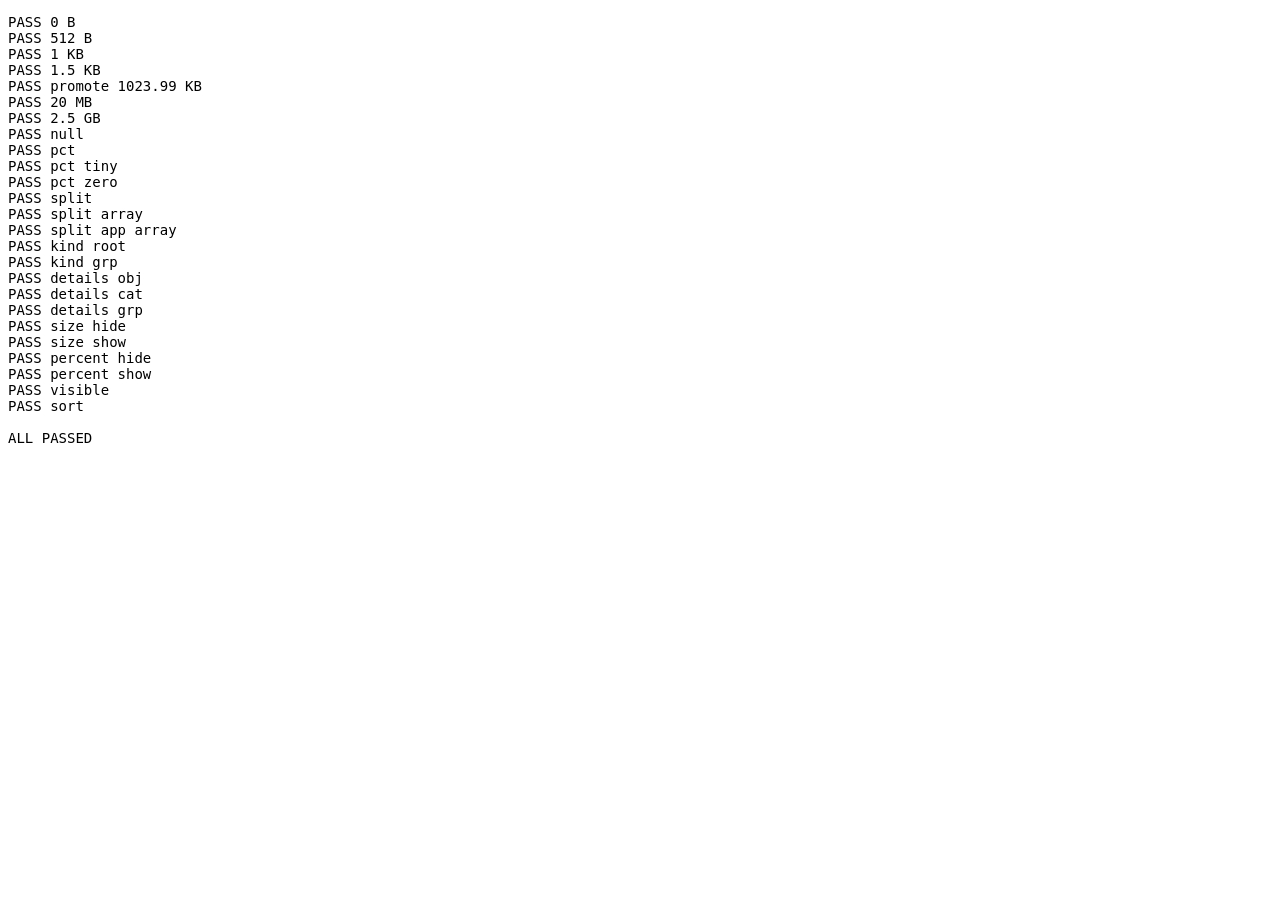
==== server/src/main/resources/ui/selftest.html @ b03d372d "feat(ui): capture controls and GC-root tree view Co-Authored-By: Claude Fable 5.2 <noreply@anthropic" ====
<!doctype html>
<meta charset="utf-8"><title>MemScope selftest</title>
<body style="font:14px monospace"><pre id="out"></pre>
<script type="module">
import { formatBytes, formatPercent, splitClassName, refKind, hasObjectDetails, rowSize, rowPercent, rowVisible, sortRows } from './util.js';
const out = document.getElementById('out');
let fails = 0;
function eq(name, got, want) {
  const ok = JSON.stringify(got) === JSON.stringify(want);
  if (!ok) fails++;
  out.textContent += (ok ? 'PASS ' : 'FAIL ') + name + (ok ? '' : ' got ' + JSON.stringify(got) + ' want ' + JSON.stringify(want)) + '\n';
}
eq('0 B', formatBytes(0), '0 B');
eq('512 B', formatBytes(512), '512 B');
eq('1 KB', formatBytes(1024), '1.0 KB');
eq('1.5 KB', formatBytes(1536), '1.5 KB');
eq('promote 1023.99 KB', formatBytes(1024 * 1023.99), '1.0 MB');
eq('20 MB', formatBytes(20 * 1024 * 1024), '20.0 MB');
eq('2.5 GB', formatBytes(2.5 * 1024 ** 3), '2.5 GB');
eq('null', formatBytes(null), '–');
eq('pct', formatPercent(61.234), '61.2%');
eq('pct tiny', formatPercent(0.01), '<0.1%');
eq('pct zero', formatPercent(0), '0.0%');
eq('split', splitClassName('java.util.HashMap$Node'), { simple: 'HashMap$Node', pkg: 'java.util' });
eq('split array', splitClassName('byte[]'), { simple: 'byte[]', pkg: '' });
eq('split app array', splitClassName('dev.x.Foo[]'), { simple: 'Foo[]', pkg: 'dev.x' });
eq('kind root', refKind('root'), 'root');
eq('kind grp', refKind('grp:obj:3|7'), 'grp');
eq('details obj', hasObjectDetails('obj:3'), true);
eq('details cat', hasObjectDetails('cat:static'), false);
eq('details grp', hasObjectDetails('grp:cat:other|2'), false);
const r = (retained, app) => ({ retainedBytes: retained, appHeapBytes: app, percentOfHeap: retained / 10 });
eq('size hide', rowSize(r(100, 40), true), 40);
eq('size show', rowSize(r(100, 40), false), 100);
eq('percent hide', rowPercent(r(100, 40), true, { appHeapBytes: 80 }), 50);
eq('percent show', rowPercent(r(100, 40), false, { appHeapBytes: 80 }), 10);
eq('visible', [rowVisible(r(5, 0), true), rowVisible(r(5, 0), false)], [false, true]);
eq('sort', sortRows([r(9, 1), r(5, 5), r(7, 5)], true).map((x) => x.retainedBytes), [5, 7, 9]);
out.textContent += fails ? '\n' + fails + ' FAILED' : '\nALL PASSED';
document.title = fails ? 'selftest FAIL' : 'selftest OK';
</script>
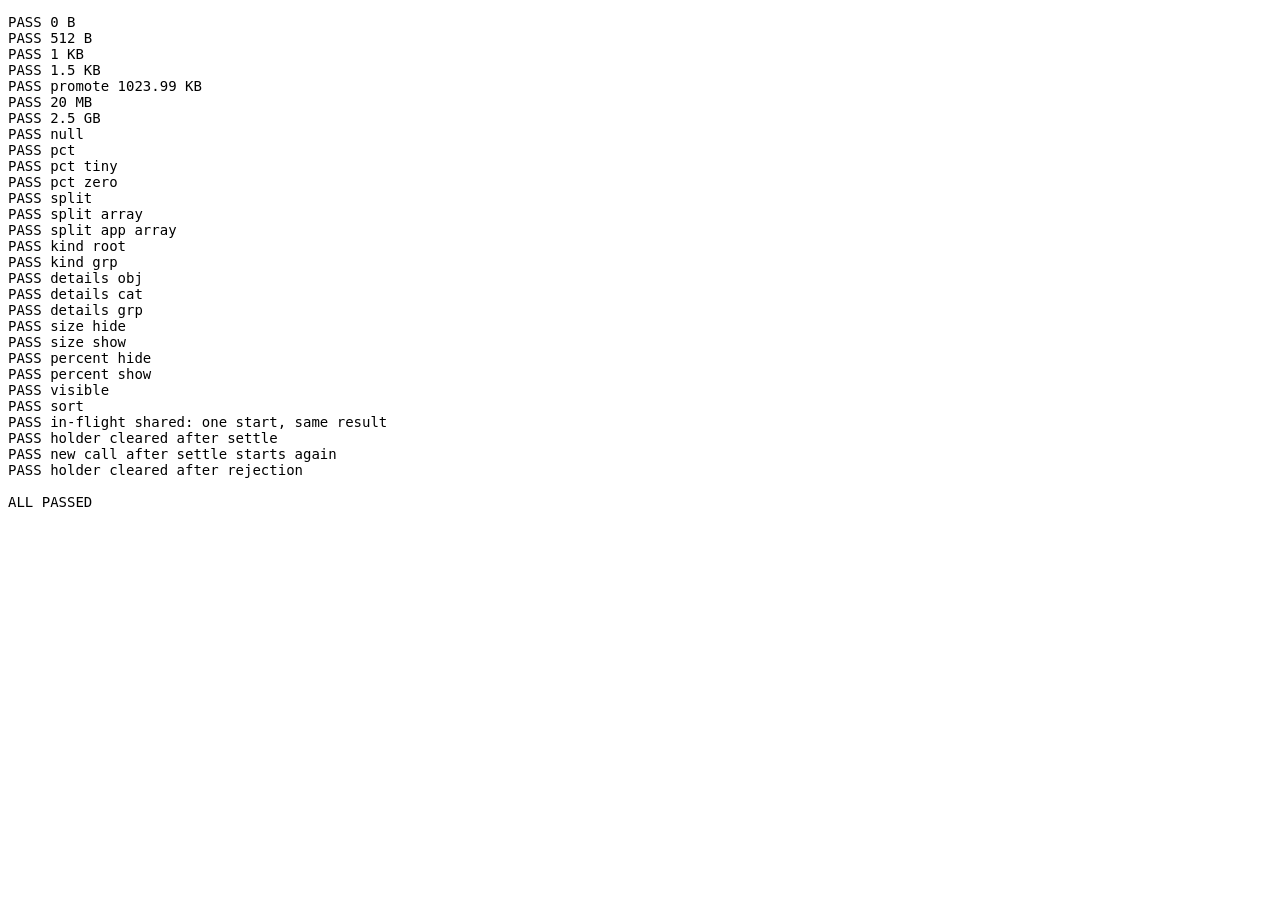
==== commit c3b4aa13: "fix(ui): review round 1 (tree races, class search errors, retry resume) Co-Authored-By: Claude Fable" ====
--- a/server/src/main/resources/ui/selftest.html
+++ b/server/src/main/resources/ui/selftest.html
@@ -2,7 +2,7 @@
 <meta charset="utf-8"><title>MemScope selftest</title>
 <body style="font:14px monospace"><pre id="out"></pre>
 <script type="module">
-import { formatBytes, formatPercent, splitClassName, refKind, hasObjectDetails, rowSize, rowPercent, rowVisible, sortRows } from './util.js';
+import { shareInFlight, formatBytes, formatPercent, splitClassName, refKind, hasObjectDetails, rowSize, rowPercent, rowVisible, sortRows } from './util.js';
 const out = document.getElementById('out');
 let fails = 0;
 function eq(name, got, want) {
@@ -36,6 +36,19 @@
 eq('percent show', rowPercent(r(100, 40), false, { appHeapBytes: 80 }), 10);
 eq('visible', [rowVisible(r(5, 0), true), rowVisible(r(5, 0), false)], [false, true]);
 eq('sort', sortRows([r(9, 1), r(5, 5), r(7, 5)], true).map((x) => x.retainedBytes), [5, 7, 9]);
+{
+  let starts = 0;
+  const holder = { loading: null };
+  const start = () => { starts++; return new Promise((r) => setTimeout(() => r(starts), 20)); };
+  const [a, b] = await Promise.all([shareInFlight(holder, start), shareInFlight(holder, start)]);
+  eq("in-flight shared: one start, same result", [starts, a, b], [1, 1, 1]);
+  eq("holder cleared after settle", holder.loading, null);
+  await shareInFlight(holder, start);
+  eq("new call after settle starts again", starts, 2);
+  const failing = { loading: null };
+  await shareInFlight(failing, () => Promise.reject(new Error("x"))).catch(() => {});
+  eq("holder cleared after rejection", failing.loading, null);
+}
 out.textContent += fails ? '\n' + fails + ' FAILED' : '\nALL PASSED';
 document.title = fails ? 'selftest FAIL' : 'selftest OK';
 </script>
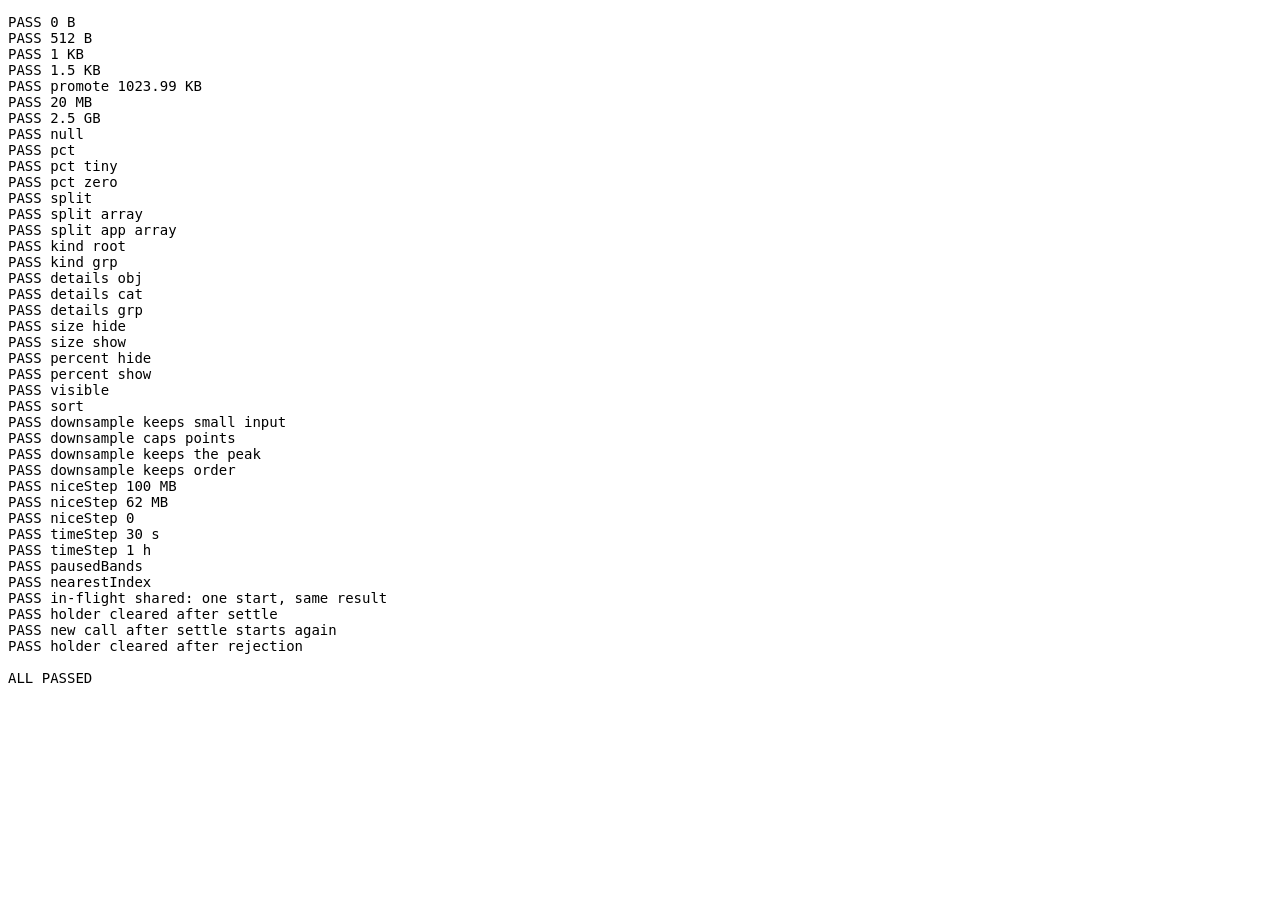
==== commit e02a4951: "feat(ui): memory timeline chart with snapshot markers Inline-SVG stacked areas (Java, Native, Graphi" ====
--- a/server/src/main/resources/ui/selftest.html
+++ b/server/src/main/resources/ui/selftest.html
@@ -3,6 +3,7 @@
 <body style="font:14px monospace"><pre id="out"></pre>
 <script type="module">
 import { shareInFlight, formatBytes, formatPercent, splitClassName, refKind, hasObjectDetails, rowSize, rowPercent, rowVisible, sortRows } from './util.js';
+import { downsample, niceStep, timeStep, pausedBands, nearestIndex } from './timeline.js';
 const out = document.getElementById('out');
 let fails = 0;
 function eq(name, got, want) {
@@ -36,6 +37,22 @@
 eq('percent show', rowPercent(r(100, 40), false, { appHeapBytes: 80 }), 10);
 eq('visible', [rowVisible(r(5, 0), true), rowVisible(r(5, 0), false)], [false, true]);
 eq('sort', sortRows([r(9, 1), r(5, 5), r(7, 5)], true).map((x) => x.retainedBytes), [5, 7, 9]);
+const smp = (t, total, paused = false) => ({ tMs: t, totalPssKb: total, paused });
+eq('downsample keeps small input', downsample([smp(1, 1), smp(2, 2)], 600).length, 2);
+{
+  const big = Array.from({ length: 3600 }, (_, i) => smp(i * 1000, i === 1234 ? 99999 : i));
+  const d = downsample(big, 600);
+  eq('downsample caps points', d.length, 600);
+  eq('downsample keeps the peak', d.some((s) => s.totalPssKb === 99999), true);
+  eq('downsample keeps order', d.every((s, i) => i === 0 || s.tMs > d[i - 1].tMs), true);
+}
+eq('niceStep 100 MB', niceStep(100), 50);
+eq('niceStep 62 MB', niceStep(62), 25);
+eq('niceStep 0', niceStep(0), 1);
+eq('timeStep 30 s', timeStep(30), 5);
+eq('timeStep 1 h', timeStep(3600), 600);
+eq('pausedBands', pausedBands([smp(0, 1), smp(1000, 1, true), smp(2000, 1, true), smp(3000, 1), smp(4000, 1, true)]), [[1000, 3000], [4000, 5000]]);
+eq('nearestIndex', [nearestIndex([smp(0, 1), smp(1000, 1), smp(2000, 1)], 1400), nearestIndex([smp(0, 1), smp(1000, 1)], 5000), nearestIndex([smp(0, 1), smp(1000, 1)], 0)], [1, 1, 0]);
 {
   let starts = 0;
   const holder = { loading: null };
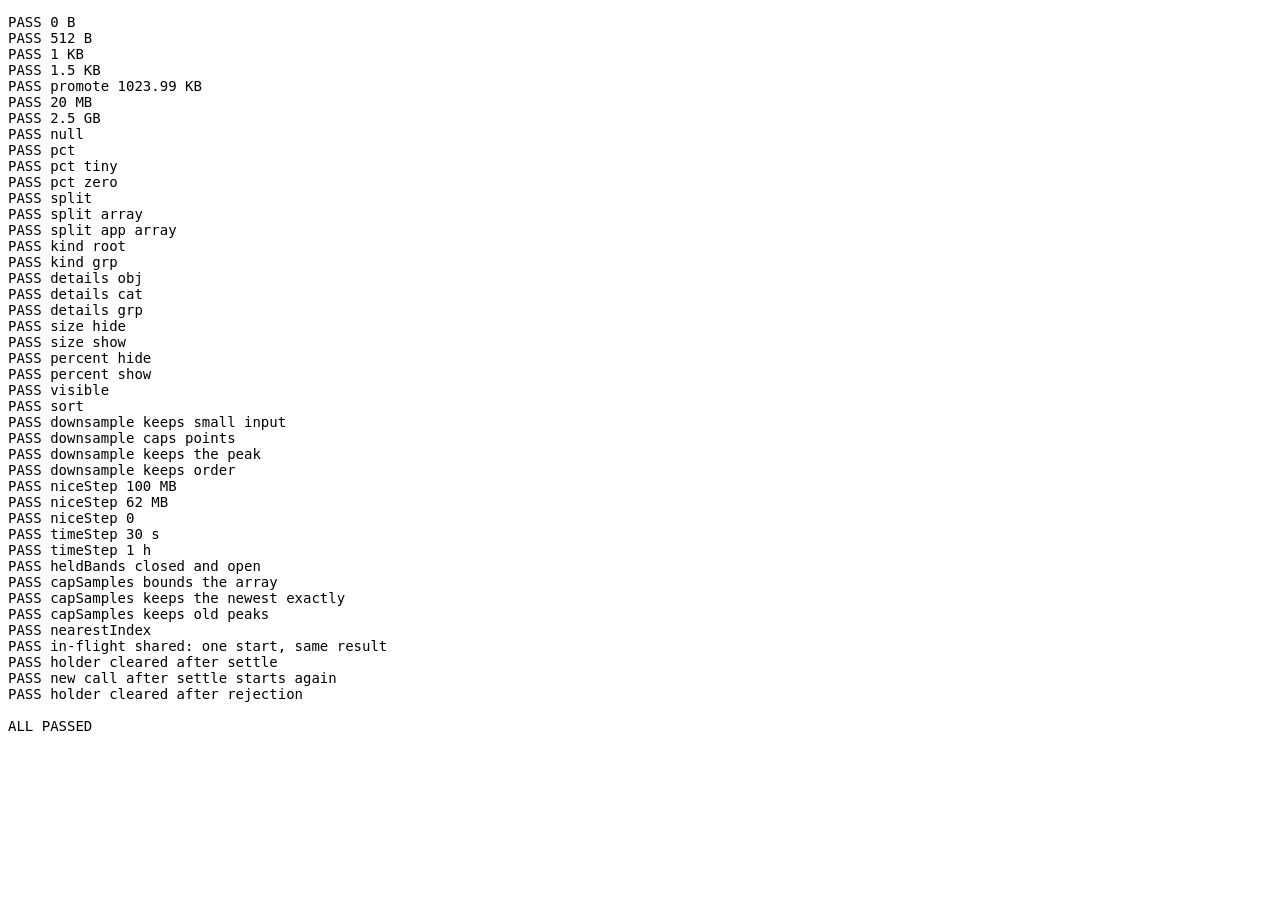
==== commit 8709468a: "fix(ui): timeline clickable while live, snapshot chips, held bands from the server Marker select on " ====
--- a/server/src/main/resources/ui/selftest.html
+++ b/server/src/main/resources/ui/selftest.html
@@ -3,7 +3,7 @@
 <body style="font:14px monospace"><pre id="out"></pre>
 <script type="module">
 import { shareInFlight, formatBytes, formatPercent, splitClassName, refKind, hasObjectDetails, rowSize, rowPercent, rowVisible, sortRows } from './util.js';
-import { downsample, niceStep, timeStep, pausedBands, nearestIndex } from './timeline.js';
+import { downsample, niceStep, timeStep, heldBands, capSamples, nearestIndex } from './timeline.js';
 const out = document.getElementById('out');
 let fails = 0;
 function eq(name, got, want) {
@@ -51,7 +51,14 @@
 eq('niceStep 0', niceStep(0), 1);
 eq('timeStep 30 s', timeStep(30), 5);
 eq('timeStep 1 h', timeStep(3600), 600);
-eq('pausedBands', pausedBands([smp(0, 1), smp(1000, 1, true), smp(2000, 1, true), smp(3000, 1), smp(4000, 1, true)]), [[1000, 3000], [4000, 5000]]);
+eq('heldBands closed and open', heldBands([{ startMs: 1000, endMs: 3000 }, { startMs: 4000 }], 4500), [[1000, 3000], [4000, 4500]]);
+{
+  const many = Array.from({ length: 9000 }, (_, i) => smp(i * 1000, i === 10 ? 99999 : i));
+  const c = capSamples(many);
+  eq('capSamples bounds the array', c.length <= 5000, true);
+  eq('capSamples keeps the newest exactly', c.slice(-1000).map((x) => x.tMs), many.slice(-1000).map((x) => x.tMs));
+  eq('capSamples keeps old peaks', c.some((x) => x.totalPssKb === 99999), true);
+}
 eq('nearestIndex', [nearestIndex([smp(0, 1), smp(1000, 1), smp(2000, 1)], 1400), nearestIndex([smp(0, 1), smp(1000, 1)], 5000), nearestIndex([smp(0, 1), smp(1000, 1)], 0)], [1, 1, 0]);
 {
   let starts = 0;
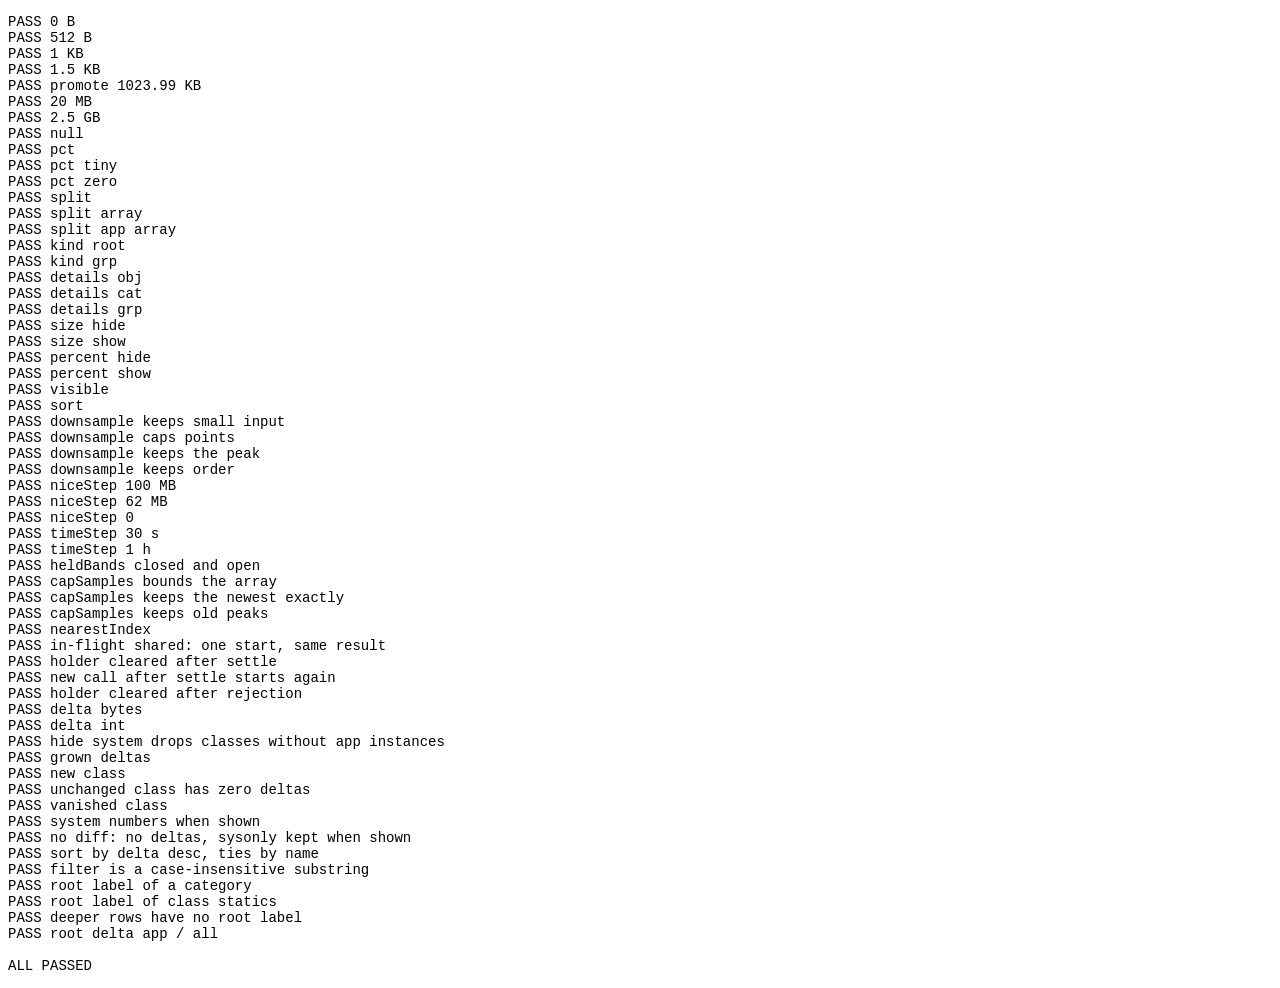
==== commit 8641a598: "feat(ui): Classes tab, compare selector and diff columns Co-Authored-By: Claude Fable 5.2 <noreply@a" ====
--- a/server/src/main/resources/ui/selftest.html
+++ b/server/src/main/resources/ui/selftest.html
@@ -4,6 +4,8 @@
 <script type="module">
 import { shareInFlight, formatBytes, formatPercent, splitClassName, refKind, hasObjectDetails, rowSize, rowPercent, rowVisible, sortRows } from './util.js';
 import { downsample, niceStep, timeStep, heldBands, capSamples, nearestIndex } from './timeline.js';
+import { buildRows, sortAndFilter } from "./classes.js";
+import { formatDeltaBytes, formatDeltaInt, indexDiff, rootDelta, rootLabelOf } from "./util.js";
 const out = document.getElementById('out');
 let fails = 0;
 function eq(name, got, want) {
@@ -73,6 +75,30 @@
   await shareInFlight(failing, () => Promise.reject(new Error("x"))).catch(() => {});
   eq("holder cleared after rejection", failing.loading, null);
 }
+{
+  // snapshot diff helpers
+  eq("delta bytes", [formatDeltaBytes(0), formatDeltaBytes(1536), formatDeltaBytes(-2048)], ["0", "+1.5 KB", "\u22122.0 KB"]);
+  eq("delta int", [formatDeltaInt(0), formatDeltaInt(1234), formatDeltaInt(-7)], ["0", "+1,234", "\u22127"]);
+  const stat = (n, c, s, r, app) => ({ className: n, instanceCount: c, shallowBytes: s, retainedBytes: r, isAppCode: false, appInstanceCount: app, appShallowBytes: app * 10, appRetainedBytes: app * 20 });
+  const delta = (n, cb, ca, app) => ({ className: n, isAppCode: false, countBefore: cb, countAfter: ca, shallowBefore: cb * 10, shallowAfter: ca * 10, retainedBefore: cb * 20, retainedAfter: ca * 20,
+    appCountBefore: app[0], appCountAfter: app[1], appShallowBefore: app[0] * 10, appShallowAfter: app[1] * 10, appRetainedBefore: app[0] * 20, appRetainedAfter: app[1] * 20 });
+  const diff = indexDiff({ classes: [delta("grown", 2, 5, [2, 5]), delta("fresh", 0, 3, [0, 3]), delta("vanished", 4, 0, [4, 0])], roots: [{ label: "Static fields", retainedBefore: 10, retainedAfter: 50, appRetainedBefore: 4, appRetainedAfter: 9 }], reachableBefore: 0, reachableAfter: 0, appHeapBefore: 0, appHeapAfter: 0 });
+  const classes = [stat("grown", 5, 50, 100, 5), stat("fresh", 3, 30, 60, 3), stat("same", 7, 70, 140, 7), stat("sysonly", 9, 90, 180, 0)];
+  const rows = buildRows(classes, diff, true);
+  eq("hide system drops classes without app instances", rows.map((r) => r.className), ["grown", "fresh", "same", "vanished"]);
+  eq("grown deltas", rows.find((r) => r.className === "grown"), { className: "grown", isApp: false, count: 5, shallow: 50, retained: 100, dCount: 3, dShallow: 30, dRetained: 60, isNew: false, gone: false });
+  eq("new class", rows.find((r) => r.className === "fresh").isNew, true);
+  eq("unchanged class has zero deltas", rows.find((r) => r.className === "same").dRetained, 0);
+  eq("vanished class", rows.find((r) => r.className === "vanished"), { className: "vanished", isApp: false, count: 0, shallow: 0, retained: 0, dCount: -4, dShallow: -40, dRetained: -80, isNew: false, gone: true });
+  eq("system numbers when shown", buildRows(classes, diff, false).find((r) => r.className === "grown").dRetained, 3 * 20);
+  eq("no diff: no deltas, sysonly kept when shown", buildRows(classes, null, false).map((r) => [r.className, r.dRetained]), [["grown", 0], ["fresh", 0], ["same", 0], ["sysonly", 0]]);
+  eq("sort by delta desc, ties by name", sortAndFilter(rows, { filter: "", key: "dRetained", dir: "desc" }).map((r) => r.className), ["fresh", "grown", "same", "vanished"]);
+  eq("filter is a case-insensitive substring", sortAndFilter(rows, { filter: "RES", key: "name", dir: "asc" }).map((r) => r.className), ["fresh"]);
+  eq("root label of a category", rootLabelOf({ kind: "CATEGORY", label: "Static fields" }), "Static fields");
+  eq("root label of class statics", rootLabelOf({ kind: "CLASS_STATICS", label: "x.Y", className: "x.Y" }), "Static fields / x.Y");
+  eq("deeper rows have no root label", rootLabelOf({ kind: "OBJECT", label: "x.Y" }), null);
+  eq("root delta app / all", [rootDelta(diff, "Static fields", true), rootDelta(diff, "Static fields", false), rootDelta(diff, "nope", true)], [5, 40, null]);
+}
 out.textContent += fails ? '\n' + fails + ' FAILED' : '\nALL PASSED';
 document.title = fails ? 'selftest FAIL' : 'selftest OK';
 </script>
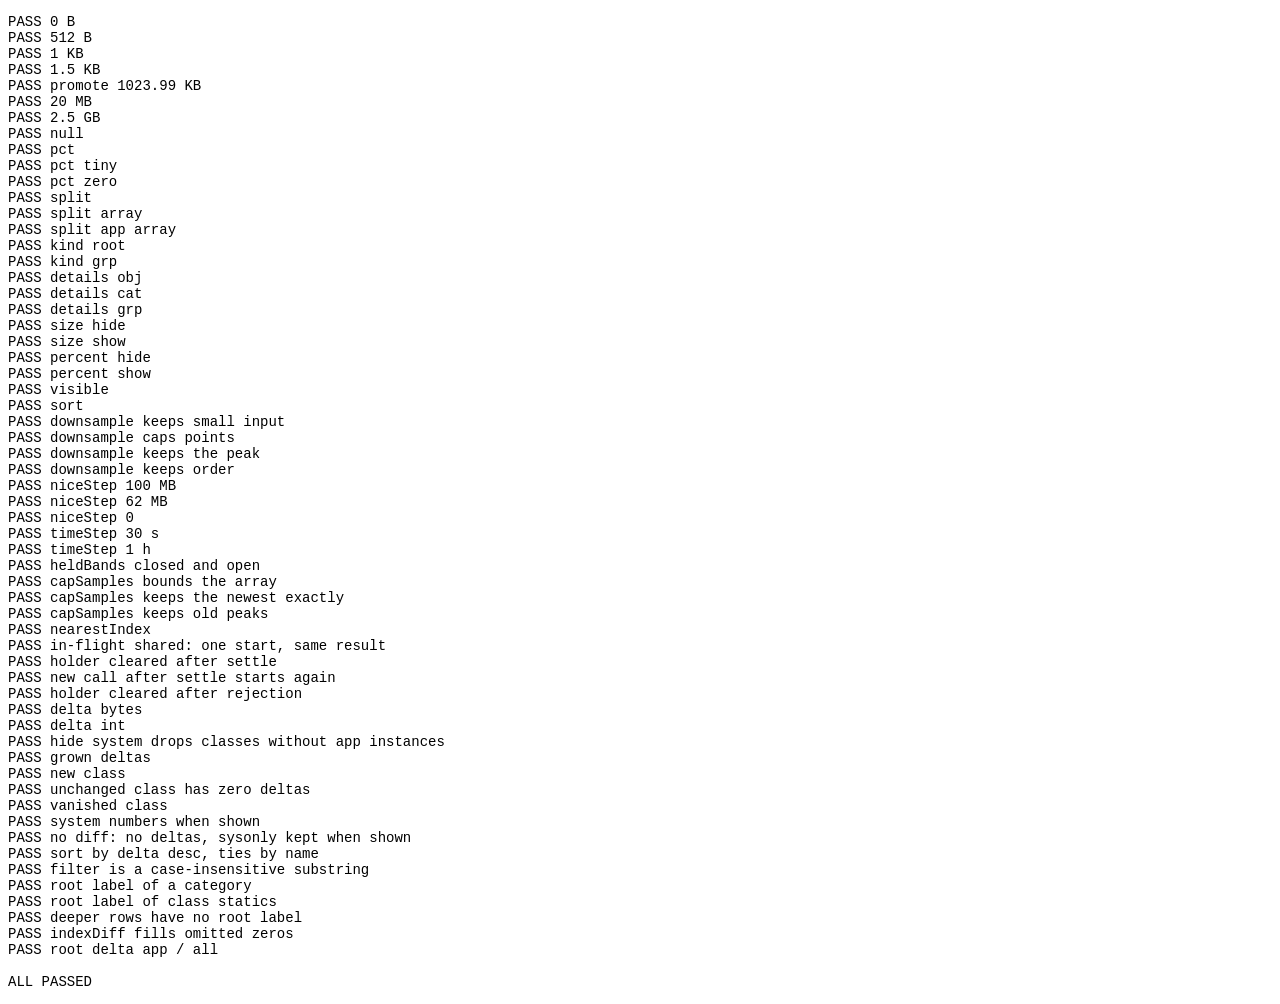
==== commit 4771e752: "fix(analysis,server,ui): slimmer diff payload with gzip, cache of two, superseded diffs stop Co-Auth" ====
--- a/server/src/main/resources/ui/selftest.html
+++ b/server/src/main/resources/ui/selftest.html
@@ -97,6 +97,7 @@
   eq("root label of a category", rootLabelOf({ kind: "CATEGORY", label: "Static fields" }), "Static fields");
   eq("root label of class statics", rootLabelOf({ kind: "CLASS_STATICS", label: "x.Y", className: "x.Y" }), "Static fields / x.Y");
   eq("deeper rows have no root label", rootLabelOf({ kind: "OBJECT", label: "x.Y" }), null);
+  eq("indexDiff fills omitted zeros", indexDiff({ classes: [{ className: "a.B", countAfter: 2 }], roots: [{ label: "x", retainedAfter: 5 }] }).classByName.get("a.B"), { isAppCode: false, countBefore: 0, countAfter: 2, shallowBefore: 0, shallowAfter: 0, retainedBefore: 0, retainedAfter: 0, appCountBefore: 0, appCountAfter: 0, appShallowBefore: 0, appShallowAfter: 0, appRetainedBefore: 0, appRetainedAfter: 0, className: "a.B" });
   eq("root delta app / all", [rootDelta(diff, "Static fields", true), rootDelta(diff, "Static fields", false), rootDelta(diff, "nope", true)], [5, 40, null]);
 }
 out.textContent += fails ? '\n' + fails + ' FAILED' : '\nALL PASSED';
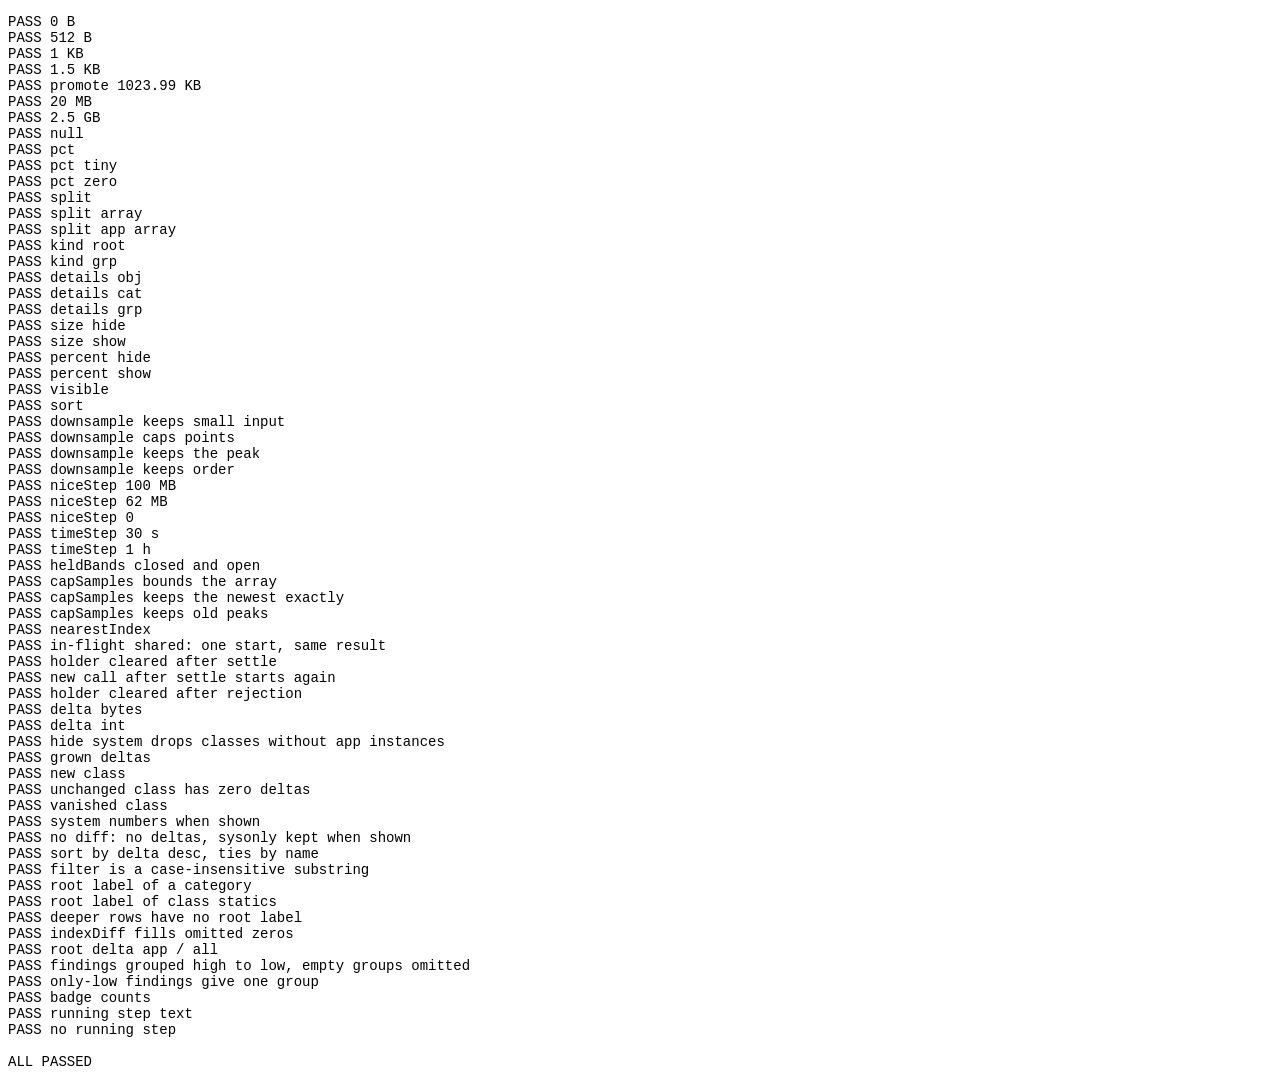
==== commit a41d5e93: "feat: rule-based findings routes, screen size in sessions and the Findings tab Co-Authored-By: Claud" ====
--- a/server/src/main/resources/ui/selftest.html
+++ b/server/src/main/resources/ui/selftest.html
@@ -6,6 +6,7 @@
 import { downsample, niceStep, timeStep, heldBands, capSamples, nearestIndex } from './timeline.js';
 import { buildRows, sortAndFilter } from "./classes.js";
 import { formatDeltaBytes, formatDeltaInt, indexDiff, rootDelta, rootLabelOf } from "./util.js";
+import { groupBySeverity, badgeCounts, runningStepText } from "./findings.js";
 const out = document.getElementById('out');
 let fails = 0;
 function eq(name, got, want) {
@@ -100,6 +101,14 @@
   eq("indexDiff fills omitted zeros", indexDiff({ classes: [{ className: "a.B", countAfter: 2 }], roots: [{ label: "x", retainedAfter: 5 }] }).classByName.get("a.B"), { isAppCode: false, countBefore: 0, countAfter: 2, shallowBefore: 0, shallowAfter: 0, retainedBefore: 0, retainedAfter: 0, appCountBefore: 0, appCountAfter: 0, appShallowBefore: 0, appShallowAfter: 0, appRetainedBefore: 0, appRetainedAfter: 0, className: "a.B" });
   eq("root delta app / all", [rootDelta(diff, "Static fields", true), rootDelta(diff, "Static fields", false), rootDelta(diff, "nope", true)], [5, 40, null]);
 }
+{
+  const fs = [{ severity: "LOW", title: "c" }, { severity: "HIGH", title: "a" }, { severity: "MEDIUM", title: "b" }, { severity: "HIGH", title: "d" }];
+  eq("findings grouped high to low, empty groups omitted", groupBySeverity(fs).map((g) => [g.key, g.items.map((f) => f.title)]), [["HIGH", ["a", "d"]], ["MEDIUM", ["b"]], ["LOW", ["c"]]]);
+  eq("only-low findings give one group", groupBySeverity([fs[0]]).map((g) => g.key), ["LOW"]);
+  eq("badge counts", badgeCounts(fs), { total: 4, high: 2 });
+  eq("running step text", runningStepText({ steps: [{ name: "x", state: "DONE" }, { name: "duplicate-strings", state: "PENDING", detail: "running" }] }), "Scanning the heap dump for duplicate strings");
+  eq("no running step", runningStepText({ steps: [] }), "Starting");
+}
 out.textContent += fails ? '\n' + fails + ' FAILED' : '\nALL PASSED';
 document.title = fails ? 'selftest FAIL' : 'selftest OK';
 </script>
